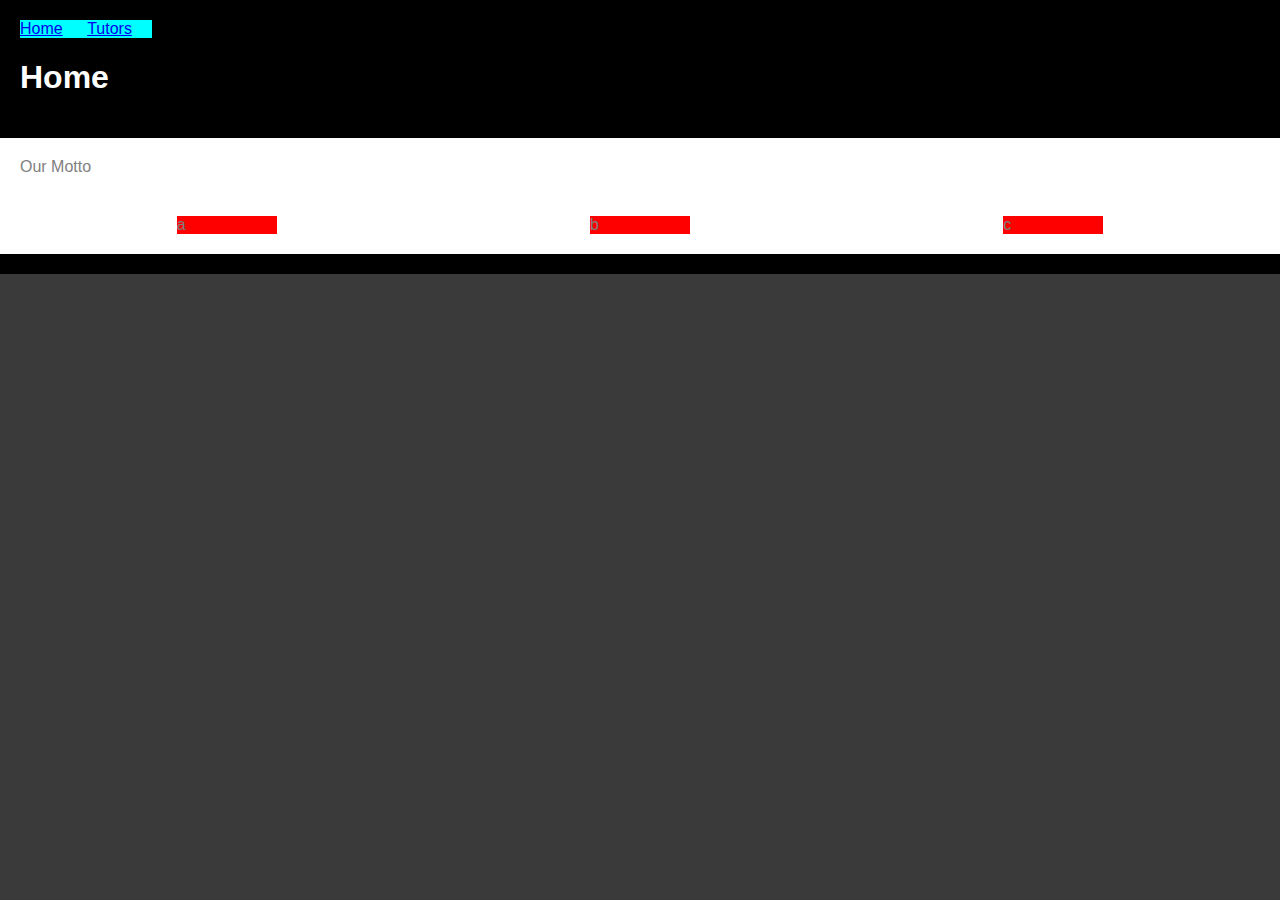
==== index.html @ 6dcf3d5a "first commit" ====
<!DOCTYPE html>
<html lang="en">
<head>
    <meta charset="UTF-8">
    <meta http-equiv="X-UA-Compatible" content="IE=edge">
    <meta name="viewport" content="width=device-width, initial-scale=1.0">
    <script src="script.js" defer></script>
    <link rel="stylesheet" href="style.css">
    <title>Demo Day Project</title>
    <style>
        body {
            background: rgb(58,58,58);
            color: white;
            font-family: Helvetica;
            margin: 0;
            padding: 0;
        }

        header {
            background: black;
            padding: 20px;
        }

        section {
            background: white;
            color: gray;
            padding: 20px;
            display: flex;
            flex-direction: row;
        }

        div {
            background: red;
            margin: auto;
            width: 100px;
        }

        ul {
            margin: 0;
            padding: 0;
            list-style-type: none;
        }

        li {
            display: inline-block;
            margin-right: 20px;
        }
        
        footer {
            background: black;
            padding: 10px 20px;
        }

    </style>
</head>
<body>
    <header>
        <nav class="navigation">
            <ul>
                <li><a href="index.html">Home</a></li>
                <li><a href="subjects.html">Tutors</a></li>
            </ul>
        </nav>
        <h1>Home</h1>
    </header>
    <section>Our Motto</section>
    <section>
        <div>a</div>
        <div>b</div>
        <div>c</div>
    </section>
    <footer></footer>

    </div>
    
    
</body>
</html>
---- style.css ----
.flex {
    display: flex;
    margin-bottom: 50px;
    
}
.flex:hover{
    /* background-color: blue; */
    background-color: rgb(233, 202, 24);
    opacity: 1;
    font-size: larger;
}

.img {
    width: 200px;
}

.breakline {
    color: black;
}

body {
    background: rgb(58,58,58);
    color: white;
    font-family: Helvetica;
    margin: 0;
    padding: 0;
}

header {
    background: black;
    padding: 20px;
}

section {
    background: white;
    color: gray;
    padding: 20px;
    display: flex;
    flex-direction: row;
}

ul {
    margin-left: 0;
    padding: 0;
    list-style-type: none;
}

li {
    margin-right: 20px;
}

footer {
    background: black;
    padding: 10px 20px;
}

.navigation {
    display: inline-block;
    color: red;
    background-color: aqua;
}

#add-stuff-here {
    background-color: #F1E5AC;
    border-radius: 15px;
    padding-left: 10px;
    padding-right: 10px;
    padding-top: 5px;
    padding-bottom: 5px;
    font-family: Garamond;
    transition: 0.15s background-color, 0.15s font-size;
}
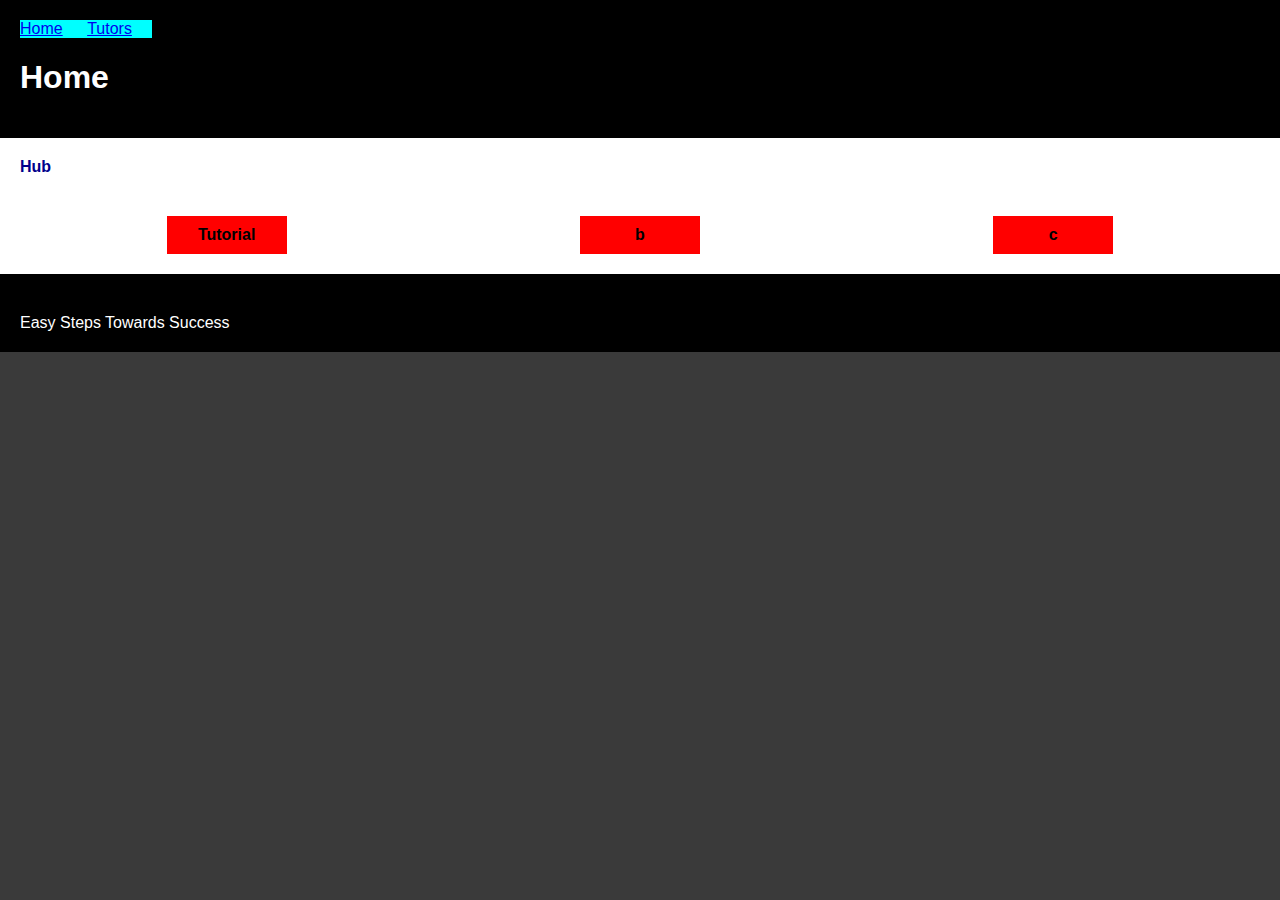
==== commit 11ce9492: "first commit" ====
--- a/index.html
+++ b/index.html
@@ -7,69 +7,27 @@
     <script src="script.js" defer></script>
     <link rel="stylesheet" href="style.css">
     <title>Demo Day Project</title>
-    <style>
-        body {
-            background: rgb(58,58,58);
-            color: white;
-            font-family: Helvetica;
-            margin: 0;
-            padding: 0;
-        }
-
-        header {
-            background: black;
-            padding: 20px;
-        }
-
-        section {
-            background: white;
-            color: gray;
-            padding: 20px;
-            display: flex;
-            flex-direction: row;
-        }
-
-        div {
-            background: red;
-            margin: auto;
-            width: 100px;
-        }
-
-        ul {
-            margin: 0;
-            padding: 0;
-            list-style-type: none;
-        }
-
-        li {
-            display: inline-block;
-            margin-right: 20px;
-        }
-        
-        footer {
-            background: black;
-            padding: 10px 20px;
-        }
-
-    </style>
 </head>
-<body>
-    <header>
+<body id="home_body">
+    <header id="home_header">
         <nav class="navigation">
-            <ul>
-                <li><a href="index.html">Home</a></li>
-                <li><a href="subjects.html">Tutors</a></li>
+            <ul id="home_ul">
+                <li class="home_li"><a href="index.html">Home</a></li>
+                <li class="home_li"><a href="subjects.html">Tutors</a></li>
             </ul>
         </nav>
         <h1>Home</h1>
     </header>
-    <section>Our Motto</section>
-    <section>
-        <div>a</div>
-        <div>b</div>
-        <div>c</div>
+    <section id="hub">Hub</section>
+    <section class="home_section">
+        <div class="home_div">Tutorial</div>
+        <div class="home_div">b</div>
+        <div class="home_div">c</div>
     </section>
-    <footer></footer>
+    <footer id="home_footer"></footer>
+
+    </div>
+    <div id="tutorial">
 
     </div>
     
--- a/style.css
+++ b/style.css
@@ -4,7 +4,6 @@
     
 }
 .flex:hover{
-    /* background-color: blue; */
     background-color: rgb(233, 202, 24);
     opacity: 1;
     font-size: larger;
@@ -69,4 +68,137 @@
     padding-bottom: 5px;
     font-family: Garamond;
     transition: 0.15s background-color, 0.15s font-size;
+}
+
+#home_body {
+    background: rgb(58,58,58);
+    color: white;
+    font-family: Helvetica;
+    margin: 0;
+    padding: 0;
+}
+
+#home_header {
+    background: black;
+    padding: 20px;
+}
+
+.home_section {
+    background: white;
+    color: gray;
+    padding: 20px;
+    display: flex;
+    flex-direction: row;
+}
+
+.home_div {
+    background: red;
+    margin: auto;
+    width: 100px;
+    padding: 10px;
+    text-align: center;
+    color: black;
+    font-weight: bold;
+    font-family: Helvetica;
+}
+
+#home_ul {
+    margin: 0;
+    padding: 0;
+    list-style-type: none;
+    
+}
+
+.home_li {
+    display: inline-block;
+    margin-right: 20px;
+}
+
+#home_footer {
+    background: black;
+    padding: 10px 20px;
+}
+
+#hub {
+    color: darkblue;
+    font-weight: bold;
+    font-family: Helvetica;
+}
+
+/* Bordered form */
+form {
+    border: 3px solid #f1f1f1;
+  }
+  
+  /* Full-width inputs */
+  input[type=text], input[type=password] {
+    width: 100%;
+    padding: 12px 20px;
+    margin: 8px 0;
+    display: inline-block;
+    border: 1px solid #ccc;
+    box-sizing: border-box;
+  }
+  
+  /* Set a style for all buttons */
+  button {
+    background-color: #04AA6D;
+    color: white;
+    padding: 14px 20px;
+    margin: 8px 0;
+    border: none;
+    cursor: pointer;
+    width: 100%;
+  }
+  
+  /* Add a hover effect for buttons */
+  button:hover {
+    opacity: 0.8;
+  }
+  
+  /* Extra style for the cancel button (red) */
+  .cancelbtn {
+    width: auto;
+    padding: 10px 18px;
+    background-color: #f44336;
+  }
+  
+  /* Center the avatar image inside this container */
+  .imgcontainer {
+    text-align: center;
+    margin: 24px 0 12px 0;
+  }
+  
+  /* Avatar image */
+  img.avatar {
+    width: 15%;
+    border-radius: 50%;
+  }
+  
+  /* Add padding to containers */
+  .container {
+    padding: 16px;
+  }
+  
+  /* The "Forgot password" text */
+  span.psw {
+    float: right;
+    padding-top: 16px;
+  }
+  
+  /* Change styles for span and cancel button on extra small screens */
+  @media screen and (max-width: 300px) {
+    span.psw {
+      display: block;
+      float: none;
+    }
+    .cancelbtn {
+      width: 100%;
+    }
+  }
+
+/* header for the Tutorial page*/
+.tutorial-header {
+    display: flex;
+    flex-direction: column;
 }